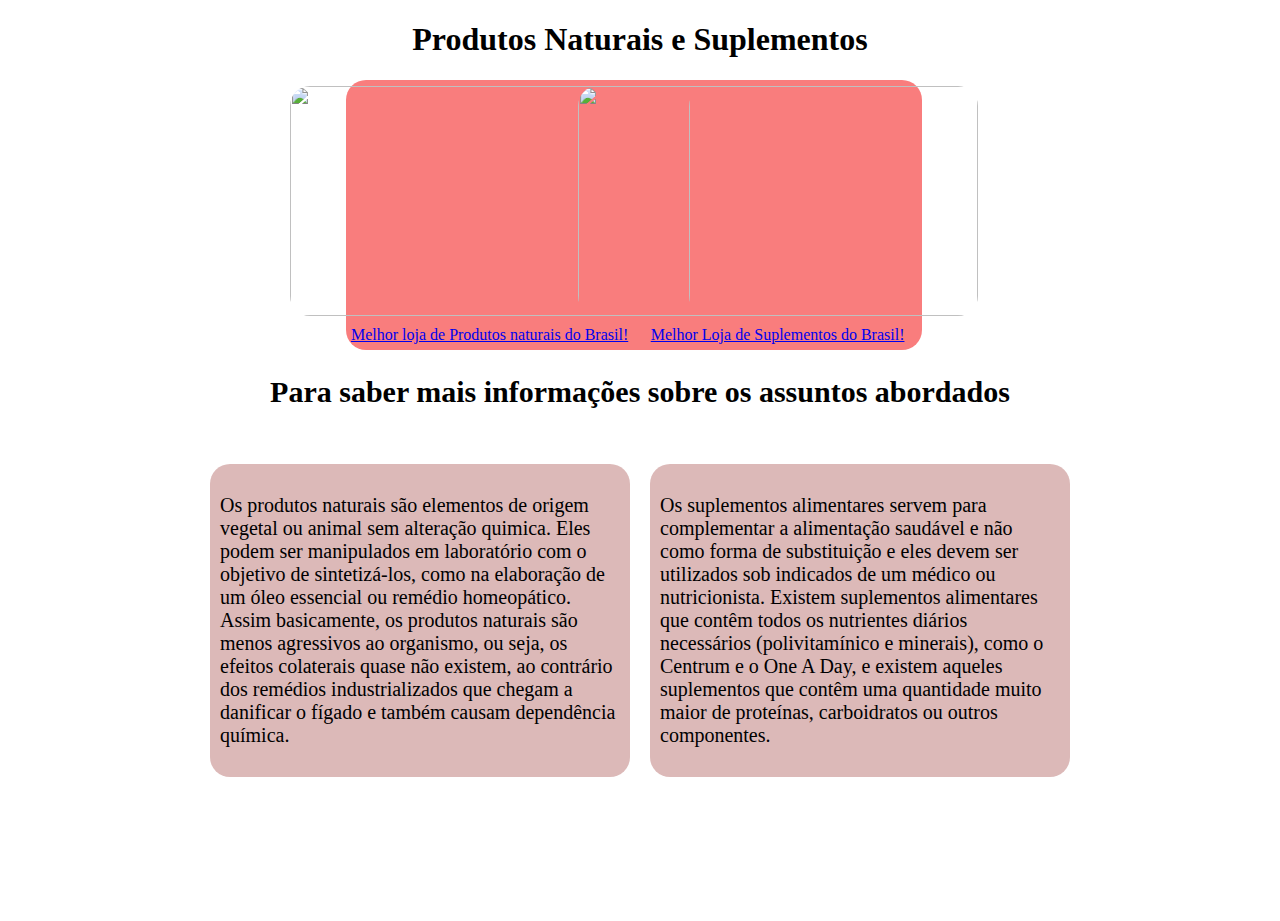
==== index.html @ 59e3edd6 "Add files via upload" ====
<!DOCTYPE html>
<html lang="pt-br">
<head>
    <meta charset="UTF-8">
    <meta name="viewport" content="width=device-width, initial-scale=1.0">
    <title>Loja de Produtos Naturais</title>
</head>
<body>

    <h1>Produtos Naturais e Suplementos</h1>

    <style>

        h2{
            font-size: 30px;
        }

        body{
            margin: 0;
            padding: 0;
            width: 100vw;
            height: 100vh;
            text-align: center;
        }

        #natural-image{
            border-radius: 20px;
            width: 400px;
            height: 230px;
        }

        .page-center{
            margin-left: 27%;
            width: 45%;
            height: 30%;
            display: flex; 
            align-items: center;
            justify-content: center;
            text-align: center;
            background-color:  rgba(245, 26, 26, 0.57);
            border-radius: 20px;
        }

        .box-natural{
            gap: 10px;
            width: 50%;
            display: flex;
            align-items: center;
            justify-content: center;
            text-align: center;
            flex-direction: column;
        }

        .box-suplementos{
            width: 50%;
            display: flex;
            align-items: center;
            justify-content: center;
            text-align: center;
            flex-direction: column;
            gap: 10px;
        }

        #suplementos{
            border-radius: 20px;
            width: 400px;
            height: 230px;
        }

        .center-outros{
            display: flex;
            align-items: center;
            justify-content: center;
            gap: 20px;
        }

        .naturais{
            display: flex;
            margin-top: 30px;
            padding: 10px;
            width: 400px;
            flex-direction: column;
            text-align: left;
            font-size: 20px;
            background-color: rgba(182, 109, 108, 0.482);
            border-radius: 20px;
        }

        .suplementos{
            margin-top: 30px;
            padding: 10px;
            width: 400px;
            flex-direction: column;
            align-items: center;
            text-align: left;
            background-color: rgba(182, 109, 108, 0.482);
            font-size: 20px;
            border-radius: 20px;
        }

    </style>

    <div class="page-center">
        <div class="box-natural">
            <img id="natural-image" src="https://cdn.awsli.com.br/256/256652/arquivos/conheca%20os%20beneficios%20dos%20produtos%20naturais%20para%20a%20saude.jpg" alt="">
            <a href="https://www.nathusbrasil.com.br/?utm_source=lomadee&lmdsid=NjI1MSwzNTgyOTMyMCwxNzA5NzY2NDY3OTY4LG51bGwsOTk0MCwxMzM0YjhjMmMyMiwlmdhjacfrlaalrfweal">
            Melhor loja de Produtos naturais do Brasil!
            </a>
        </div>
        <div class="box-suplementos">
            <img id="suplementos" src="https://nutri360.com.br/wp-content/uploads/2021/05/melhores-kits-de-suplementos.jpg" alt="">
            <a href="https://www.gsuplementos.com.br/?msclkid=94a6d0777bac19122115b59f8d3caad3&utm_source=bing&utm_medium=cpc&utm_campaign=S_Branded&utm_term=growth%20suplementos&utm_content=Institucional">Melhor Loja de Suplementos do Brasil!</a>
        </div>
    </div>
    <h2>Para saber mais informações sobre os assuntos abordados</h2>

    <div class="center-outros">
        <div class="naturais">
            <p>
                Os produtos naturais são elementos de origem vegetal ou animal sem alteração quimica. Eles podem ser manipulados em laboratório com o objetivo de sintetizá-los, como na elaboração de um óleo essencial ou remédio homeopático. Assim
                basicamente, os produtos naturais são menos agressivos ao organismo, ou seja, os efeitos colaterais quase não existem, ao contrário dos remédios industrializados que chegam a danificar o fígado e também causam dependência química. 
            </p>
        </div>
    <div class="suplementos">
        <p>Os suplementos alimentares servem para complementar a alimentação saudável e não como forma de substituição e eles devem ser utilizados sob indicados de um médico ou nutricionista. Existem suplementos alimentares que contêm todos os nutrientes diários necessários (polivitamínico e minerais), como o Centrum e o One A Day, e existem aqueles suplementos que contêm uma quantidade muito maior de proteínas, carboidratos ou outros componentes.</p>
    </div>
    </div>
</body>
</html>
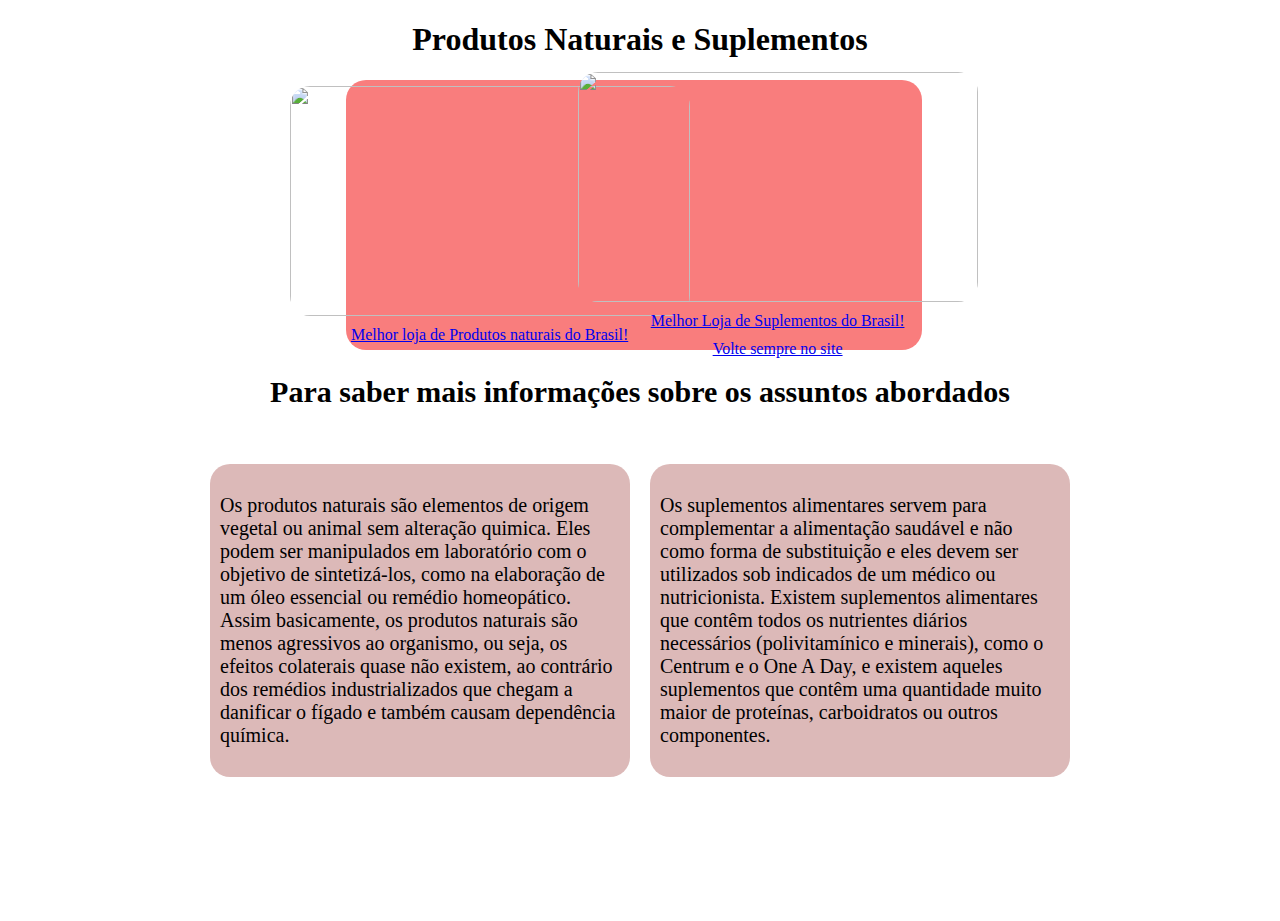
==== commit b83eaff3: "Update index.html" ====
--- a/index.html
+++ b/index.html
@@ -110,6 +110,7 @@
         <div class="box-suplementos">
             <img id="suplementos" src="https://nutri360.com.br/wp-content/uploads/2021/05/melhores-kits-de-suplementos.jpg" alt="">
             <a href="https://www.gsuplementos.com.br/?msclkid=94a6d0777bac19122115b59f8d3caad3&utm_source=bing&utm_medium=cpc&utm_campaign=S_Branded&utm_term=growth%20suplementos&utm_content=Institucional">Melhor Loja de Suplementos do Brasil!</a>
+            <a href="#">Volte sempre no site</a>
         </div>
     </div>
     <h2>Para saber mais informações sobre os assuntos abordados</h2>
@@ -126,4 +127,4 @@
     </div>
     </div>
 </body>
-</html>+</html>
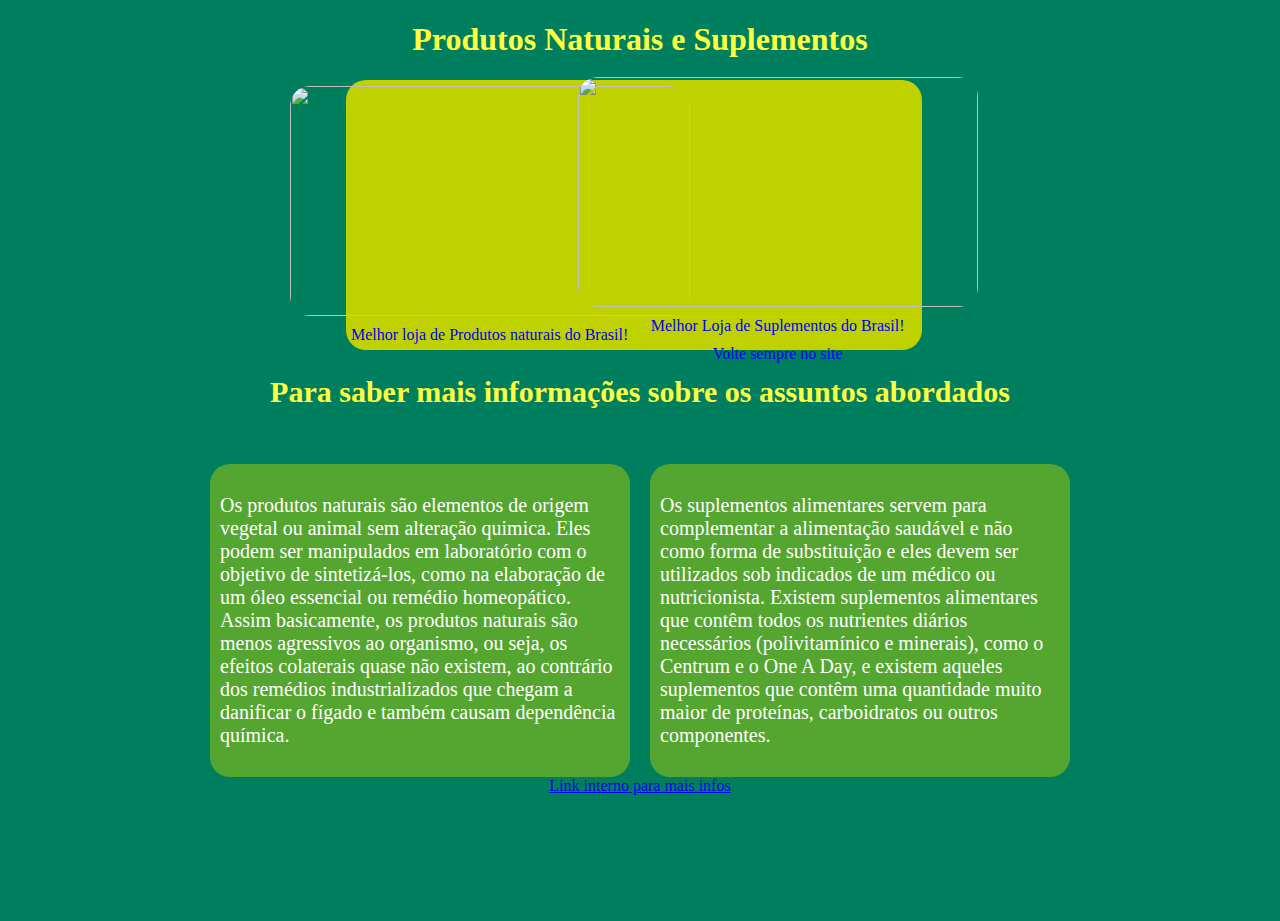
==== commit aa3c24b6: "Atualizada" ====
--- a/index.html
+++ b/index.html
@@ -4,101 +4,11 @@
     <meta charset="UTF-8">
     <meta name="viewport" content="width=device-width, initial-scale=1.0">
     <title>Loja de Produtos Naturais</title>
+    <link rel="stylesheet" href="./style.css">
 </head>
 <body>
 
     <h1>Produtos Naturais e Suplementos</h1>
-
-    <style>
-
-        h2{
-            font-size: 30px;
-        }
-
-        body{
-            margin: 0;
-            padding: 0;
-            width: 100vw;
-            height: 100vh;
-            text-align: center;
-        }
-
-        #natural-image{
-            border-radius: 20px;
-            width: 400px;
-            height: 230px;
-        }
-
-        .page-center{
-            margin-left: 27%;
-            width: 45%;
-            height: 30%;
-            display: flex; 
-            align-items: center;
-            justify-content: center;
-            text-align: center;
-            background-color:  rgba(245, 26, 26, 0.57);
-            border-radius: 20px;
-        }
-
-        .box-natural{
-            gap: 10px;
-            width: 50%;
-            display: flex;
-            align-items: center;
-            justify-content: center;
-            text-align: center;
-            flex-direction: column;
-        }
-
-        .box-suplementos{
-            width: 50%;
-            display: flex;
-            align-items: center;
-            justify-content: center;
-            text-align: center;
-            flex-direction: column;
-            gap: 10px;
-        }
-
-        #suplementos{
-            border-radius: 20px;
-            width: 400px;
-            height: 230px;
-        }
-
-        .center-outros{
-            display: flex;
-            align-items: center;
-            justify-content: center;
-            gap: 20px;
-        }
-
-        .naturais{
-            display: flex;
-            margin-top: 30px;
-            padding: 10px;
-            width: 400px;
-            flex-direction: column;
-            text-align: left;
-            font-size: 20px;
-            background-color: rgba(182, 109, 108, 0.482);
-            border-radius: 20px;
-        }
-
-        .suplementos{
-            margin-top: 30px;
-            padding: 10px;
-            width: 400px;
-            flex-direction: column;
-            align-items: center;
-            text-align: left;
-            background-color: rgba(182, 109, 108, 0.482);
-            font-size: 20px;
-            border-radius: 20px;
-        }
-
-    </style>
 
     <div class="page-center">
         <div class="box-natural">
@@ -113,7 +23,7 @@
             <a href="#">Volte sempre no site</a>
         </div>
     </div>
-    <h2>Para saber mais informações sobre os assuntos abordados</h2>
+    <h2 class="h2-infos" >Para saber mais informações sobre os assuntos abordados</h2>
 
     <div class="center-outros">
         <div class="naturais">
@@ -126,5 +36,9 @@
         <p>Os suplementos alimentares servem para complementar a alimentação saudável e não como forma de substituição e eles devem ser utilizados sob indicados de um médico ou nutricionista. Existem suplementos alimentares que contêm todos os nutrientes diários necessários (polivitamínico e minerais), como o Centrum e o One A Day, e existem aqueles suplementos que contêm uma quantidade muito maior de proteínas, carboidratos ou outros componentes.</p>
     </div>
     </div>
+
+    <div class="link-interno">
+        <a href="./link-interno.html">Link interno para mais infos</a>
+    </div>
 </body>
 </html>
--- a/style.css
+++ b/style.css
@@ -0,0 +1,104 @@
+h2{
+    font-size: 30px;
+}
+
+body{
+    margin: 0;
+    padding: 0;
+    width: 100vw;
+    height: 100vh;
+    text-align: center;
+    background-color: #007f5f;
+}
+
+#natural-image{
+    border-radius: 20px;
+    width: 400px;
+    height: 230px;
+}
+
+.page-center{
+    margin-left: 27%;
+    width: 45%;
+    height: 30%;
+    display: flex; 
+    align-items: center;
+    justify-content: center;
+    text-align: center;
+    background-color: #bfd200;
+    border-radius: 20px;
+}
+
+.box-natural{
+    gap: 10px;
+    width: 50%;
+    display: flex;
+    align-items: center;
+    justify-content: center;
+    text-align: center;
+    flex-direction: column;
+}
+
+.box-natural a, .box-suplementos a{
+    text-decoration: none;
+}
+
+.box-suplementos{
+    margin-top: 10px;
+    width: 50%;
+    display: flex;
+    align-items: center;
+    justify-content: center;
+    text-align: center;
+    flex-direction: column;
+    gap: 10px;
+}
+
+#suplementos{
+    border-radius: 20px;
+    width: 400px;
+    height: 230px;
+}
+
+.center-outros{
+    display: flex;
+    align-items: center;
+    justify-content: center;
+    gap: 20px;
+}
+
+.naturais{
+    display: flex;
+    margin-top: 30px;
+    padding: 10px;
+    width: 400px;
+    flex-direction: column;
+    text-align: left;
+    font-size: 20px;
+    background-color: #55a630;
+    border-radius: 20px;
+}
+
+.naturais p, .suplementos p{
+    color: white;
+}
+
+.suplementos{
+    margin-top: 30px;
+    padding: 10px;
+    width: 400px;
+    flex-direction: column;
+    align-items: center;
+    text-align: left;
+    background-color:#55a630;
+    font-size: 20px;
+    border-radius: 20px;
+}
+
+h1{
+    color: #ffff3f;
+}
+
+.h2-infos{
+    color:#ffff3f;
+}